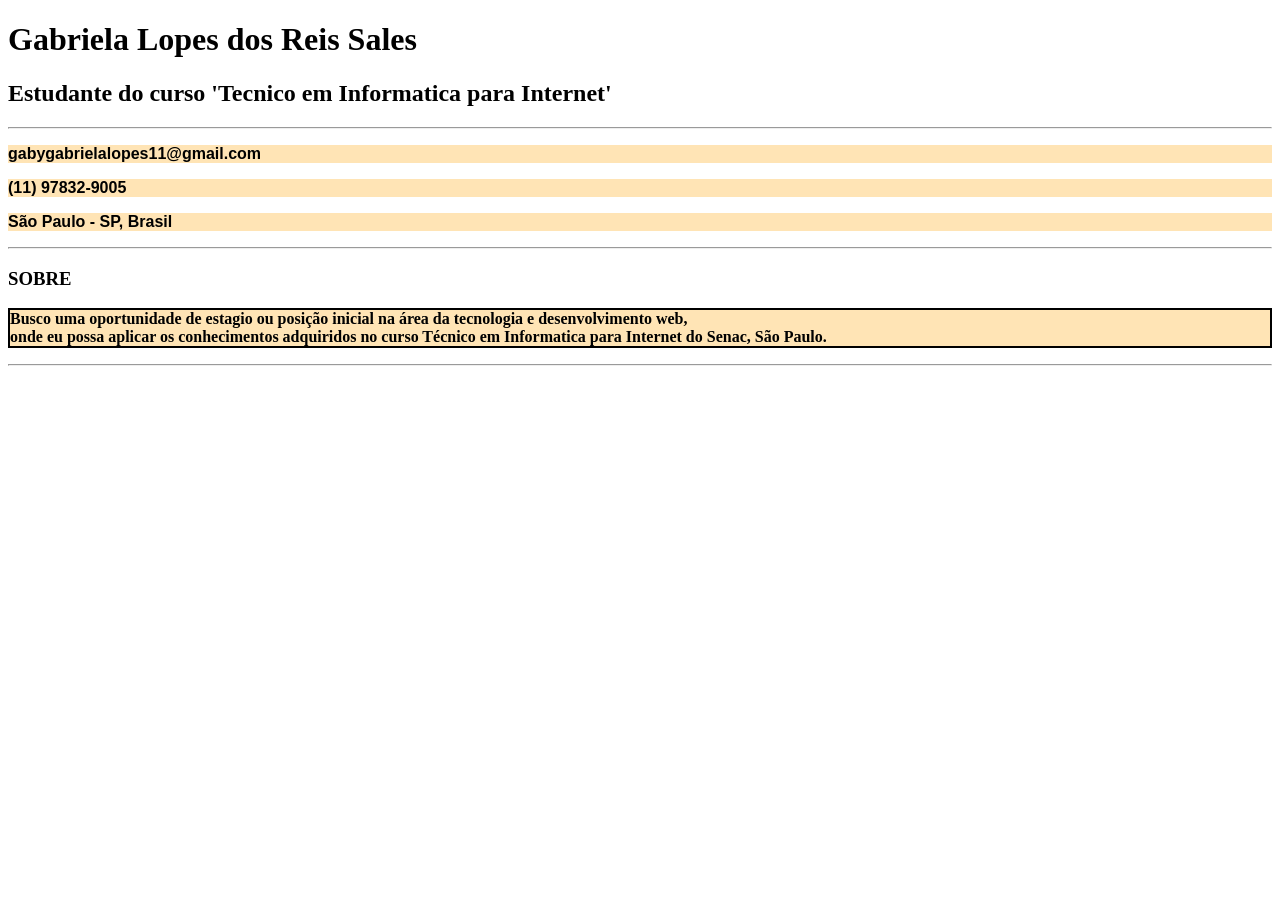
==== Curriculo/index.html @ 9ca07fb0 "começei a estilizar o site" ====
<!DOCTYPE html>
<html lang="pt-BR">
<head>
    <meta charset="UTF-8"> <!-- essa tag é sobre conjunto de caracteres -->
    <title> Gabriela Lopes </title>
    <link rel="stylesheet" href="style.css"> <!-- Essa tag relaciona meus estilos -->
    <script src="app.js"></script> <!-- Essa tag ativa o Javascript -->
</head>

<body>

    <div>
      <h1> Gabriela Lopes dos Reis Sales</h1> <!--Titulo-->
      <h2> Estudante do curso 'Tecnico em Informatica para Internet'</h2> <!--Titulo 2°-->
    </div>
<hr> <!--Linha Divisoria-->
     <div>
        <p class="mim"> gabygabrielalopes11@gmail.com</p> <!--Paragrafo-->
        <p class="mim">(11) 97832-9005</p>
        <p class="mim">São Paulo - SP, Brasil</p>
     </div>
<hr> <!--Linha Divisoria-->
     <div>
      <h3>SOBRE</h3>
      <p class="bio">
        Busco uma oportunidade de estagio ou posição inicial na área da tecnologia e desenvolvimento web,<br> onde eu possa aplicar os conhecimentos adquiridos no curso Técnico em Informatica para Internet do Senac, São Paulo.</p>
<hr> <!--Linha Divisoria-->
     </div>
         
</body>
</html>
---- Curriculo/style.css ----
body {
      /* cor de fundo */
       background-color: white;
}

.contato {
     /*cor da linha */
     border: 2px solid black;
     background-color: moccasin;

 
}

.info {
    border:1px solid green;
    display: flex;
    flex-direction: row;
    justify-content: space-around;

}


.mim {
    boder: 1px solid black;
    /* fonte */
    font-family: Arial, Helvetica, sans-serif;
    font-weight: bold;
    /* cor da letra */
    color: black;
    background-color: moccasin;
    
} 


.bio{
    border: 2px solid black;
    font-family:  'Times New Roman', Times, serif;
    font-weight: bold;
    color: black;
    background-color: moccasin;
}
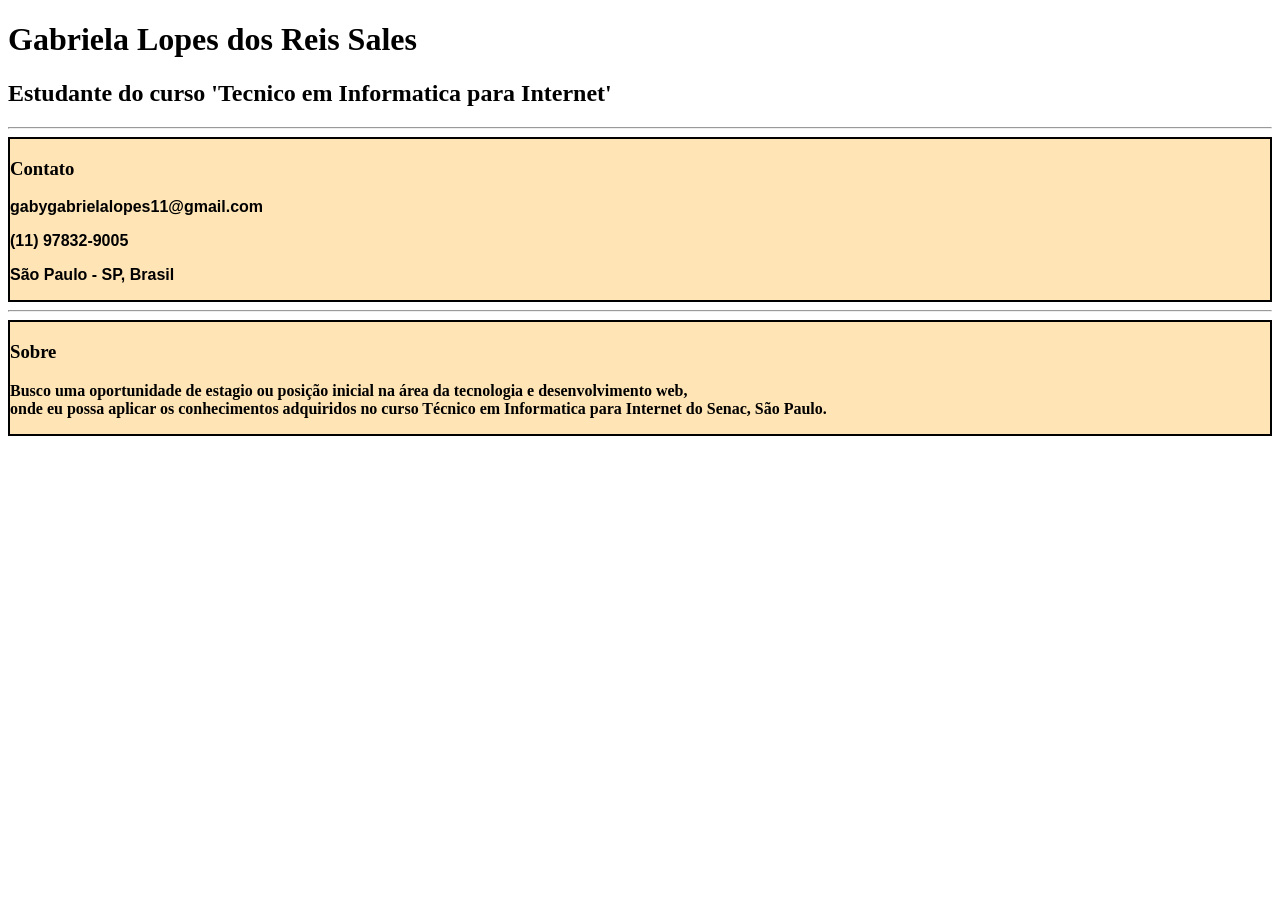
==== commit 5bfa088e: "comecei a estilizar o site" ====
--- a/Curriculo/index.html
+++ b/Curriculo/index.html
@@ -13,19 +13,26 @@
       <h1> Gabriela Lopes dos Reis Sales</h1> <!--Titulo-->
       <h2> Estudante do curso 'Tecnico em Informatica para Internet'</h2> <!--Titulo 2°-->
     </div>
-<hr> <!--Linha Divisoria-->
-     <div>
+ <hr> <!--Linha Divisoria-->
+     <div class="contato">
+      <h3>Contato</h3>
+
+      <div>
+
         <p class="mim"> gabygabrielalopes11@gmail.com</p> <!--Paragrafo-->
         <p class="mim">(11) 97832-9005</p>
         <p class="mim">São Paulo - SP, Brasil</p>
-     </div>
-<hr> <!--Linha Divisoria-->
-     <div>
-      <h3>SOBRE</h3>
-      <p class="bio">
-        Busco uma oportunidade de estagio ou posição inicial na área da tecnologia e desenvolvimento web,<br> onde eu possa aplicar os conhecimentos adquiridos no curso Técnico em Informatica para Internet do Senac, São Paulo.</p>
-<hr> <!--Linha Divisoria-->
-     </div>
+      
+     </div> 
+
+
+</div>
+ <hr> <!--Linha Divisoria-->
+     <div class="bio"> 
+      <h3>Sobre</h3>
+      <p>
+        Busco uma oportunidade de estagio ou posição inicial na área da tecnologia e desenvolvimento web,<br> onde eu possa aplicar os conhecimentos adquiridos no curso Técnico em Informatica para Internet do Senac, São Paulo.<br></p>
+</div>
          
 </body>
 </html> 
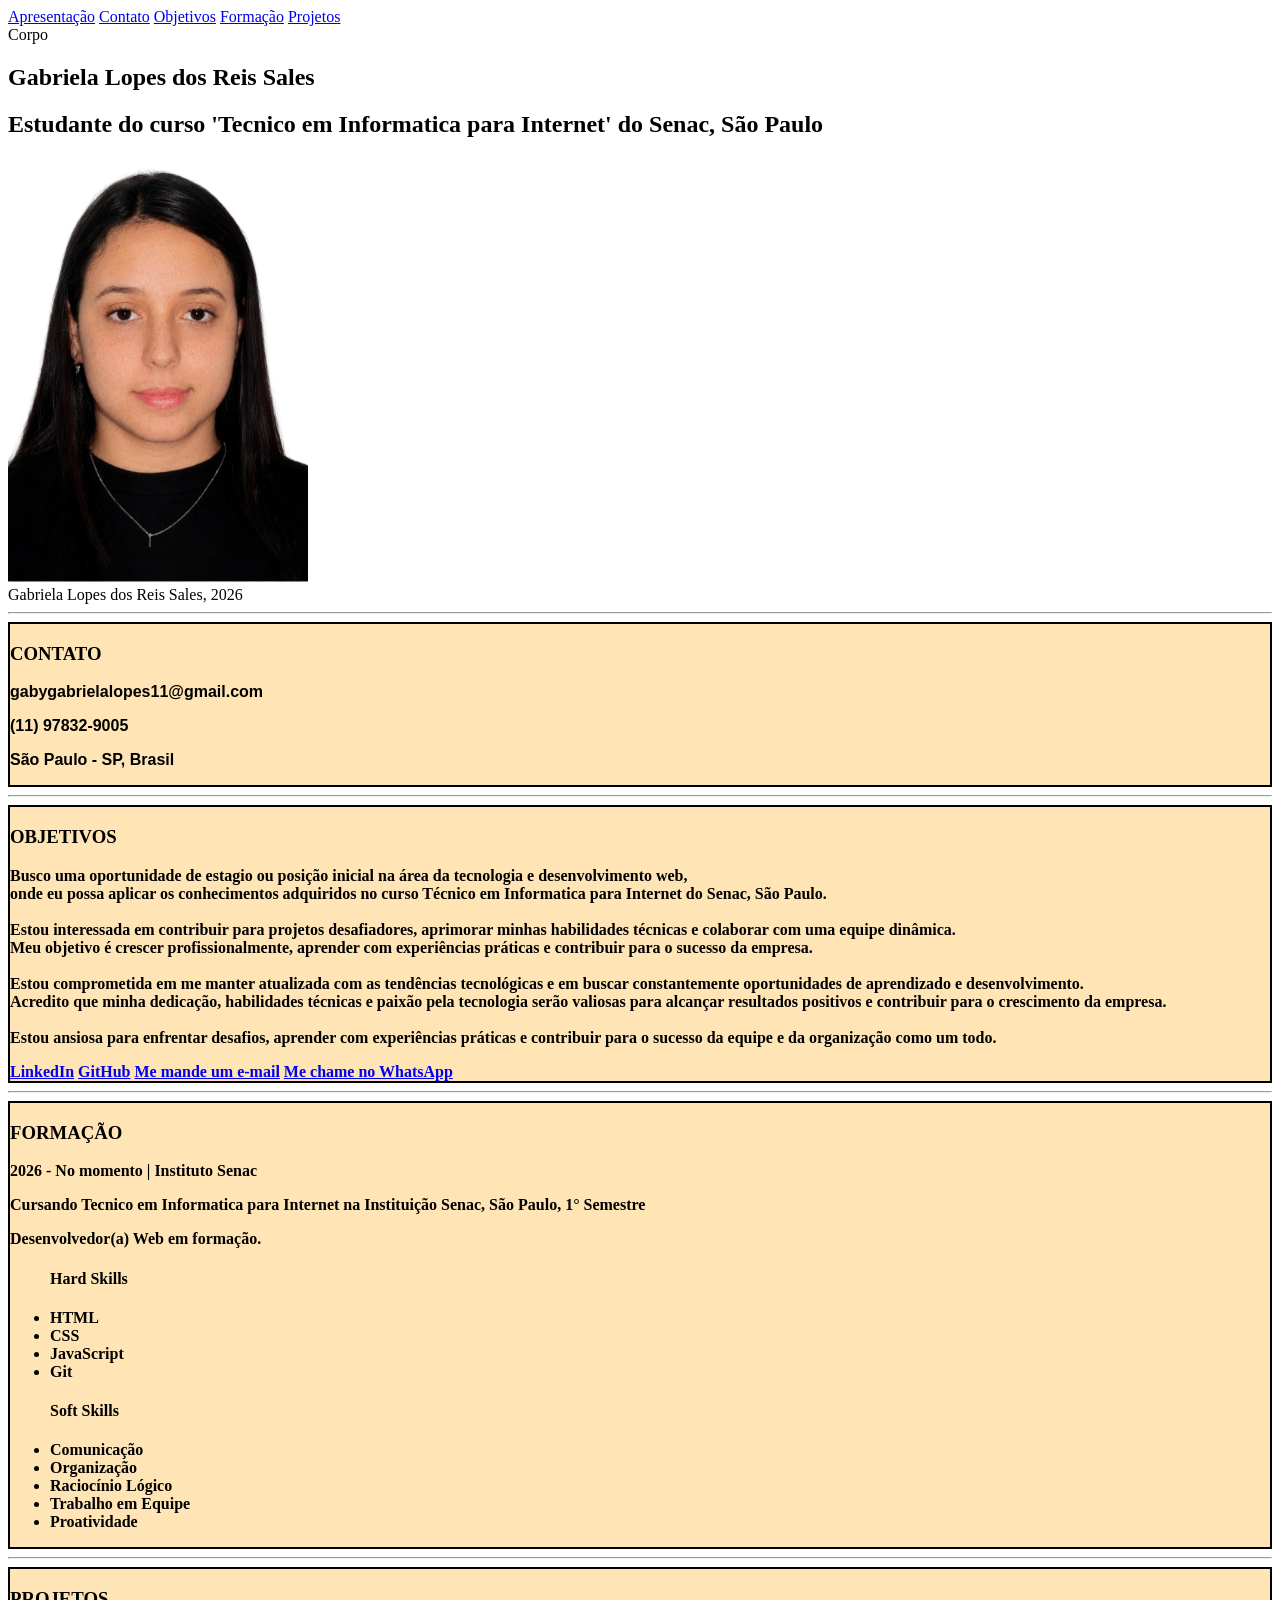
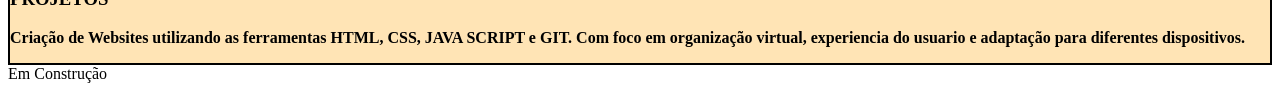
==== commit bf36ed2b: "Atulizei o perfil" ====
--- a/Curriculo/index.html
+++ b/Curriculo/index.html
@@ -1,38 +1,111 @@
-<!DOCTYPE html>
-<html lang="pt-BR">
-<head>
+<!DOCTYPE html> 
+ <html lang="pt-BR"> <!--Essa tag é sobre o idioma do site-->
+
+   <head> <!--Essa tag é sobre o cabeçalho do site-->
     <meta charset="UTF-8"> <!-- essa tag é sobre conjunto de caracteres -->
-    <title> Gabriela Lopes </title>
-    <link rel="stylesheet" href="style.css"> <!-- Essa tag relaciona meus estilos -->
-    <script src="app.js"></script> <!-- Essa tag ativa o Javascript -->
-</head>
+     <title> Gabriela Lopes </title> <!-- Essa tag é sobre o titulo do site -->
+      <link rel="stylesheet" href="style.css"> <!-- Essa tag relaciona meus estilos -->
+       <link rel="icon" href="assets/perfil.png.png" type="image/x-icon"> <!-- Essa tag é sobre o icone do site -->
+        <script src="app.js"></script> <!-- Essa tag ativa o Javascript -->
+   </head>
 
-<body>
+       <body> <!--Essa tag é sobre o corpo do site-->
+         <header> <!--Cabeçalho-->
+          <a href="#apres">Apresentação</a> <!--Link para a seção de apresentação-->
+           <a href="#contato">Contato</a> <!--Link para a seção de contato-->
+            <a href="#objetivos">Objetivos</a> <!--Link para a seção de objetivos-->
+             <a href="#formacao">Formação</a> <!--Link para a seção de formação-->
+              <a href="#projetos">Projetos</a> <!--Link para a seção de projetos-->
+         </header> <!--Fim do cabeçalho-->
+   
+          <section>Corpo</section> <!--Corpo do site-->
 
-    <div>
-      <h1> Gabriela Lopes dos Reis Sales</h1> <!--Titulo-->
-      <h2> Estudante do curso 'Tecnico em Informatica para Internet'</h2> <!--Titulo 2°-->
-    </div>
- <hr> <!--Linha Divisoria-->
-     <div class="contato">
-      <h3>Contato</h3>
 
-      <div>
+        <main> <!--Essa tag é sobre o conteúdo principal do site-->
+          <div> <!--Essa tag é sobre a divisão do site-->
+           <section id="apres"> <!--Seção de apresentação-->
+            <h1> Gabriela Lopes dos Reis Sales</h1> <!--Titulo-->
+              <h2> Estudante do curso 'Tecnico em Informatica para Internet' do Senac, São Paulo</h2> <!--Titulo 2°-->
+    
+               <img src="assets/perfil.png.png" alt="Foto de Gabriela Lopes dos Reis Sales" width="300px"> <!--Imagem-->
+    
+            </section>
+          </div>
+         
+                  <footer>Gabriela Lopes dos Reis Sales, 2026</footer> <!--Rodapé-->
+
+    <hr> <!--Linha Divisoria-->
+     <section id="contato"> <!--Seção de contato-->
+      <div class="bio"> 
+       <h3>CONTATO</h3> <!--Titulo 3°-->
+        
+     <section class="mim"> <!--Seção-->
 
         <p class="mim"> gabygabrielalopes11@gmail.com</p> <!--Paragrafo-->
-        <p class="mim">(11) 97832-9005</p>
-        <p class="mim">São Paulo - SP, Brasil</p>
+         <p class="mim">(11) 97832-9005</p>
+          <p class="mim">São Paulo - SP, Brasil</p>
       
-     </div> 
+      </section> <!--Fim da seção--> 
+       </div> <!--Fim da div-->
+    </section>
+     
+    <hr> 
+     <section id="objetivos"> <!--Seção de objetivos-->
+      <div class="bio"> 
+       <h3>OBJETIVOS</h3>
+        <p>
+        Busco uma oportunidade de estagio ou posição inicial na área da tecnologia e desenvolvimento web,<br> onde eu possa aplicar os conhecimentos adquiridos no curso Técnico em Informatica para Internet do Senac, São Paulo.<br>  
+        <br>Estou interessada em contribuir para projetos desafiadores, aprimorar minhas habilidades técnicas e colaborar com uma equipe dinâmica.<br> 
+          Meu objetivo é crescer profissionalmente, aprender com experiências práticas e contribuir para o sucesso da empresa.<br> 
+         <br>
+          Estou comprometida em me manter atualizada com as tendências tecnológicas e em buscar constantemente oportunidades de aprendizado e desenvolvimento.<br> 
+          Acredito que minha dedicação, habilidades técnicas e paixão pela tecnologia serão valiosas para alcançar resultados positivos e contribuir para o crescimento da empresa.<br> 
+             <br>
+              Estou ansiosa para enfrentar desafios, aprender com experiências práticas e contribuir para o sucesso da equipe e da organização como um todo.
+        </p>
 
+      <a href="https://www.linkedin.com/in/gabriela-lopes-dos-reis-sales-3a4b5c6d/" target="_blank">LinkedIn</a> <!--Link para o LinkedIn-->
+       <a href="https://github.com/GabrielaA113" target="_blank">GitHub</a> <!--Link para o GitHub-->
+        <a href="gabriela.lrsales@gmail.com" target="_blank">Me mande um e-mail</a> <!--Link para o e-mail-->
+         <a href="https://wa.me/5511978329005" target="_blank">Me chame no WhatsApp</a> <!--Link para o WhatsApp-->
+      </div>
 
-</div>
- <hr> <!--Linha Divisoria-->
-     <div class="bio"> 
-      <h3>Sobre</h3>
-      <p>
-        Busco uma oportunidade de estagio ou posição inicial na área da tecnologia e desenvolvimento web,<br> onde eu possa aplicar os conhecimentos adquiridos no curso Técnico em Informatica para Internet do Senac, São Paulo.<br></p>
-</div>
+    </section>
+
+    <hr> 
+     <section id="formacao"> <!--Seção de formação-->
+      <div class="bio">
+       <h3>FORMAÇÃO</h3>
+        <p>2026 - No momento | Instituto Senac</p>
+         <p>Cursando Tecnico em Informatica para Internet na Instituição Senac, São Paulo, 1° Semestre</p>
+          <p>Desenvolvedor(a) Web em formação.</p>  
+           <ul> <!--Lista de habilidades-->
+            <h4>Hard Skills</h4>  
+             <li>HTML <!--Linguagem de marcação--></li>  
+              <li>CSS <!--Linguagem de estilo--></li> 
+               <li>JavaScript <!--Linguagem de programação--></li>
+                <li>Git <!--Sistema de controle de versão--></li>
+                 <h4>Soft Skills</h4>
+                  <li>Comunicação <!--Habilidade social--></li>
+                   <li>Organização <!--Habilidade comportamental--></li>
+                    <li>Raciocínio Lógico <!--Habilidade cognitiva--></li>
+                     <li>Trabalho em Equipe <!--Habilidade social--></li>
+                      <li>Proatividade <!--Habilidade comportamental--></li>
+            <ul> <!--Fim da lista de habilidades-->
+      </div>
+
+     </section>
+
+    <hr>  
+     <section id="projetos"> <!--Seção de projetos-->
+      <div class="bio">
+       <h3>PROJETOS</h3>
+        <p> Criação de Websites utilizando as ferramentas HTML, CSS, JAVA SCRIPT e GIT. Com foco em organização virtual, experiencia do usuario e adaptação para diferentes dispositivos.</p>
+      </div>
+
+    </main>  
+      <header>Em Construção</header>  
          
-</body>
-</html> +      </body> 
+
+  </html> <!--Fim do site-->
--- a/Curriculo/style.css
+++ b/Curriculo/style.css
@@ -1,11 +1,9 @@
 body {
-      /* cor de fundo */
-       background-color: white;
+       background-color: white; /* cor de fundo */
 }
 
 .contato {
-     /*cor da linha */
-     border: 2px solid black;
+     border: 2px solid black; /* cor da linha */
      background-color: moccasin;
 
  
@@ -13,20 +11,17 @@
 
 .info {
     border:1px solid green;
-    display: flex;
-    flex-direction: row;
-    justify-content: space-around;
+    display: flex; /* Define o contêiner como um flex container */
+    flex-direction: row; /* Define a direção dos itens flexíveis como linha */
+    justify-content: space-around; /* Distribui os itens com espaço ao redor */
 
 }
 
 
 .mim {
-    boder: 1px solid black;
-    /* fonte */
-    font-family: Arial, Helvetica, sans-serif;
-    font-weight: bold;
-    /* cor da letra */
-    color: black;
+    font-family: Arial, Helvetica, sans-serif; /* Define a família de fontes */
+    font-weight: bold; /* Define o peso da fonte como negrito */
+    color: black; /* cor da letra */
     background-color: moccasin;
     
 } 
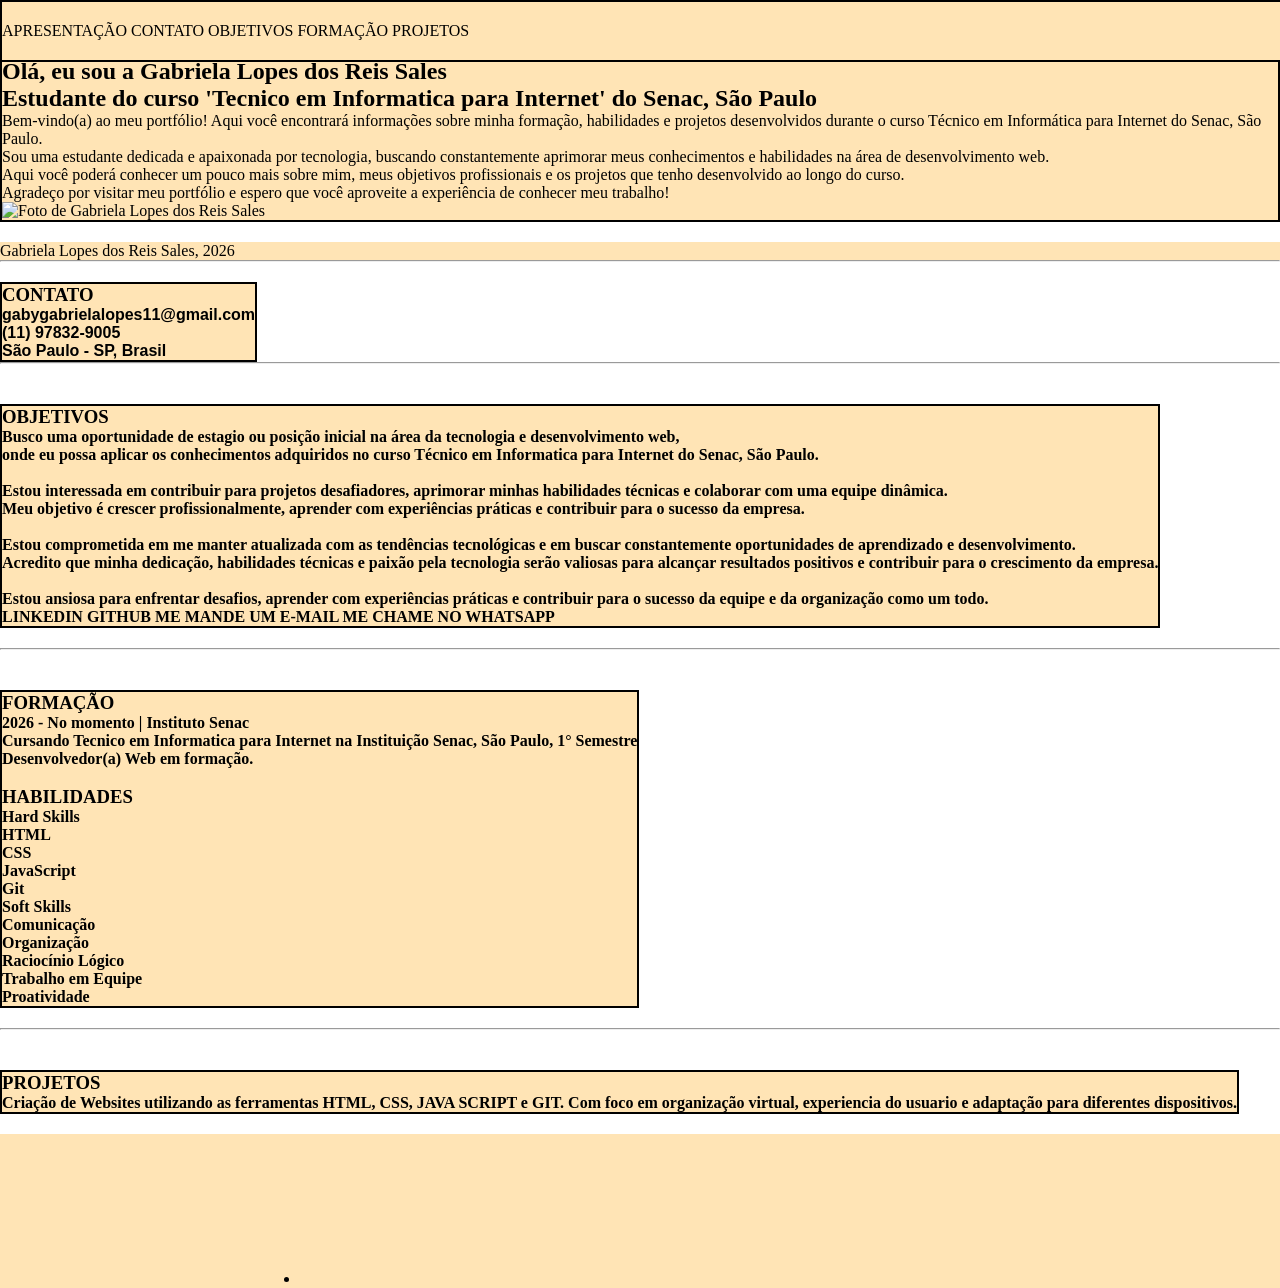
==== commit e9be6b40: "adicionei icons no meu portfolio" ====
--- a/Curriculo/index.html
+++ b/Curriculo/index.html
@@ -5,7 +5,7 @@
     <meta charset="UTF-8"> <!-- essa tag é sobre conjunto de caracteres -->
      <title> Gabriela Lopes </title> <!-- Essa tag é sobre o titulo do site -->
       <link rel="stylesheet" href="style.css"> <!-- Essa tag relaciona meus estilos -->
-       <link rel="icon" href="assets/perfil.png.png" type="image/x-icon"> <!-- Essa tag é sobre o icone do site -->
+       <link rel="icon" href="assets/perfil.png" type="image/x-icon"> <!-- Essa tag é sobre o icone do site -->
         <script src="app.js"></script> <!-- Essa tag ativa o Javascript -->
    </head>
 
@@ -24,12 +24,16 @@
         <main> <!--Essa tag é sobre o conteúdo principal do site-->
           <div> <!--Essa tag é sobre a divisão do site-->
            <section id="apres"> <!--Seção de apresentação-->
-            <h1> Gabriela Lopes dos Reis Sales</h1> <!--Titulo-->
-              <h2> Estudante do curso 'Tecnico em Informatica para Internet' do Senac, São Paulo</h2> <!--Titulo 2°-->
+            <br> <!--Quebra de linha-->
+             <h1>Olá, eu sou a Gabriela Lopes dos Reis Sales</h1> <!--Titulo-->
+              <h2>Estudante do curso 'Tecnico em Informatica para Internet' do Senac, São Paulo</h2> <!--Titulo 2°-->
+               <p>Bem-vindo(a) ao meu portfólio! Aqui você encontrará informações sobre minha formação, habilidades e projetos desenvolvidos durante o curso Técnico em Informática para Internet do Senac, São Paulo.</p> <!--Paragrafo-->
+                <p>Sou uma estudante dedicada e apaixonada por tecnologia, buscando constantemente aprimorar meus conhecimentos e habilidades na área de desenvolvimento web.</p> <!--Paragrafo-->
+                 <p>Aqui você poderá conhecer um pouco mais sobre mim, meus objetivos profissionais e os projetos que tenho desenvolvido ao longo do curso.</p> <!--Paragrafo-->
+                  <p>Agradeço por visitar meu portfólio e espero que você aproveite a experiência de conhecer meu trabalho!</p> <!--Paragrafo-->
+               <img src="assets/perfil.png" alt="Foto de Gabriela Lopes dos Reis Sales" width="300px"> <!--Imagem-->
     
-               <img src="assets/perfil.png.png" alt="Foto de Gabriela Lopes dos Reis Sales" width="300px"> <!--Imagem-->
-    
-            </section>
+            </section>  
           </div>
          
                   <footer>Gabriela Lopes dos Reis Sales, 2026</footer> <!--Rodapé-->
@@ -50,7 +54,7 @@
     </section>
      
     <hr> 
-     <section id="objetivos"> <!--Seção de objetivos-->
+     <section id="objetivos" class=""> <!--Seção de objetivos-->
       <div class="bio"> 
        <h3>OBJETIVOS</h3>
         <p>
@@ -63,7 +67,6 @@
              <br>
               Estou ansiosa para enfrentar desafios, aprender com experiências práticas e contribuir para o sucesso da equipe e da organização como um todo.
         </p>
-
       <a href="https://www.linkedin.com/in/gabriela-lopes-dos-reis-sales-3a4b5c6d/" target="_blank">LinkedIn</a> <!--Link para o LinkedIn-->
        <a href="https://github.com/GabrielaA113" target="_blank">GitHub</a> <!--Link para o GitHub-->
         <a href="gabriela.lrsales@gmail.com" target="_blank">Me mande um e-mail</a> <!--Link para o e-mail-->
@@ -79,18 +82,20 @@
         <p>2026 - No momento | Instituto Senac</p>
          <p>Cursando Tecnico em Informatica para Internet na Instituição Senac, São Paulo, 1° Semestre</p>
           <p>Desenvolvedor(a) Web em formação.</p>  
-           <ul> <!--Lista de habilidades-->
-            <h4>Hard Skills</h4>  
-             <li>HTML <!--Linguagem de marcação--></li>  
-              <li>CSS <!--Linguagem de estilo--></li> 
-               <li>JavaScript <!--Linguagem de programação--></li>
-                <li>Git <!--Sistema de controle de versão--></li>
-                 <h4>Soft Skills</h4>
-                  <li>Comunicação <!--Habilidade social--></li>
-                   <li>Organização <!--Habilidade comportamental--></li>
-                    <li>Raciocínio Lógico <!--Habilidade cognitiva--></li>
-                     <li>Trabalho em Equipe <!--Habilidade social--></li>
-                      <li>Proatividade <!--Habilidade comportamental--></li>
+           <br>  
+            <ul> <!--Lista de habilidades-->
+             <h3>HABILIDADES</h3>
+              <h4>Hard Skills</h4>  
+               <li>HTML <!--Linguagem de marcação--></li>  
+                <li>CSS <!--Linguagem de estilo--></li> 
+                 <li>JavaScript <!--Linguagem de programação--></li>
+                  <li>Git <!--Sistema de controle de versão--></li>
+                   <h4>Soft Skills</h4>
+                    <li>Comunicação <!--Habilidade social--></li>
+                     <li>Organização <!--Habilidade comportamental--></li>
+                      <li>Raciocínio Lógico <!--Habilidade cognitiva--></li>
+                       <li>Trabalho em Equipe <!--Habilidade social--></li>
+                        <li>Proatividade <!--Habilidade comportamental--></li>
             <ul> <!--Fim da lista de habilidades-->
       </div>
 
@@ -102,10 +107,28 @@
        <h3>PROJETOS</h3>
         <p> Criação de Websites utilizando as ferramentas HTML, CSS, JAVA SCRIPT e GIT. Com foco em organização virtual, experiencia do usuario e adaptação para diferentes dispositivos.</p>
       </div>
+     </section>
 
-    </main>  
-      <header>Em Construção</header>  
-         
-      </body> 
+    </main> 
+       
+     <div>
+        <footer> 
+           <div align="center">
+             <ul>
+               <li>
+                 <a href="https://www.linkedin.com/in/gabriela-lopes-dos-reis-sales-3a4b5c6d/" target="_blank"> 
+                   <svg class="icone"><use href="assets/linkedInIco.svg"></use></svg>
+                 </a>
+               </li>
+              <li>
+                <a href="https://github.com/GabrielaA113" target="_blank">
+                  <svg class="icone"><use href="assets/GithubIco.svg"></use></svg>
+                </a>
+              </li>
+            </ul>
+         </div>
+       </footer>
+   </div>
+</body> 
 
   </html> <!--Fim do site-->
--- a/Curriculo/style.css
+++ b/Curriculo/style.css
@@ -1,19 +1,24 @@
 body {
        background-color: white; /* cor de fundo */
+     
+
+
 }
 
 .contato {
      border: 2px solid black; /* cor da linha */
      background-color: moccasin;
-
- 
+     
+     
+     
+     
 }
 
 .info {
     border:1px solid green;
-    display: flex; /* Define o contêiner como um flex container */
-    flex-direction: row; /* Define a direção dos itens flexíveis como linha */
-    justify-content: space-around; /* Distribui os itens com espaço ao redor */
+    
+    
+    
 
 }
 
@@ -34,3 +39,108 @@
     color: black;
     background-color: moccasin;
 }
+
+
+
+
+
+
+
+
+
+* {
+    margin: 0px; /* Remove a margem padrão de todos os elementos */
+    padding: 0px; /* Remove o preenchimento padrão de todos os elementos */
+}
+
+/*CSS vem aqui em baixo*/
+
+header {
+    background-color: moccasin; /* Define a cor de fundo do cabeçalho */
+    padding: 20px 0px; /* Adiciona um preenchimento de 10 pixels ao redor do conteúdo do cabeçalho */
+    position: fixed; /* Define a posição do cabeçalho como fixa */
+    border: 2px solid black; /* Adiciona uma borda preta de 2 pixels ao redor do cabeçalho */
+    width: 100%; /* Define a largura do cabeçalho como 100% da largura da janela */
+    
+}
+
+body {
+    font-family: 'Verdana', 'Geneva', 'Tahoma', 'sans-serif'; /* Define a família de fontes do corpo */
+    
+}
+
+body a {
+    text-transform: uppercase; /* Transforma o texto dos links em maiúsculas */
+    text-decoration: none; /* Remove a decoração padrão dos links */
+    color: black; /* Define a cor dos links como preto */
+
+}
+
+body a:hover {
+    text-decoration: none; /* Adiciona sublinhado aos links quando o mouse passa sobre eles */
+    font-weight: bold; /* Define o peso da fonte como negrito quando o mouse passa sobre os links */
+    transition-duration: 250ms; /* Define a duração da transição */
+    
+}
+
+#apres {
+      margin-bottom: 20px; /* Adiciona uma margem inferior de 20 pixels */  
+      background-color: moccasin; /* Define a cor de fundo da seção de apresentação */
+      padding-top: 20px; /* Adiciona um preenchimento superior de 20 pixels */ 
+      border: 2px solid black; /* Adiciona uma borda preta de 2 pixels ao redor da seção de apresentação */
+      justify-content: space-around; /* Distribui os itens com espaço ao redor */
+      
+}
+
+#contato {
+    margin-top: 20px 0px; /* Adiciona uma margem inferior de 20 pixels */
+    padding-top: 20px; /* Adiciona um preenchimento superior de 20 pixels */
+    display: flex; /* Define o contêiner como um flex container */
+    flex-direction: row; /* Define a direção dos itens flexíveis como linha */
+}
+
+#objetivos {
+    margin: 20px 0px; /* Adiciona uma margem inferior de 20 pixels */
+    padding-top: 20px; /* Adiciona um preenchimento superior de 20 pixels */
+    display: flex; /* Define o contêiner como um flex container */
+    flex-direction: row; /* Define a direção dos itens flexíveis como linha */ 
+}
+
+#formacao {
+    margin: 20px 0px; /* Adiciona uma margem inferior de 20 pixels */
+    padding-top: 20px; /* Adiciona um preenchimento superior de 20 pixels */
+    display: flex; /* Define o contêiner como um flex container */
+    flex-direction: row; /* Define a direção dos itens flexíveis como linha */
+}
+
+#habilidades {
+    margin: 20px 0px; /* Adiciona uma margem inferior de 20 pixels */
+    padding-top: 20px; /* Adiciona um preenchimento superior de 20 pixels */
+    display: flex; /* Define o contêiner como um flex container */
+    flex-direction: row; /* Define a direção dos itens flexíveis como linha */
+}
+
+#projetos {
+    margin: 20px 0px; /* Adiciona uma margem inferior de 20 pixels */
+    padding-top: 20px; /* Adiciona um preenchimento superior de 20 pixels */
+    display: flex; /* Define o contêiner como um flex container */
+    flex-direction: row; /* Define a direção dos itens flexíveis como linha */
+}
+
+
+footer {
+    background-color: moccasin; /* Define a cor de fundo do rodapé */ 
+}
+
+footer ul {
+      display: flex; /* Define o contêiner como um flex container */
+      flex-direction: row; /* Define a direção dos itens flexíveis como linha */
+
+}
+
+.icon {
+    fill: white; /* Define a cor de preenchimento do ícone como branco */
+    stroke: black; /* Define a cor da borda do ícone como preto */
+    stroke-width: 5px; /* Define a largura da borda do ícone como 1 pixel */
+    width: 50px; /* Define a largura do ícone como 50 pixels */
+}
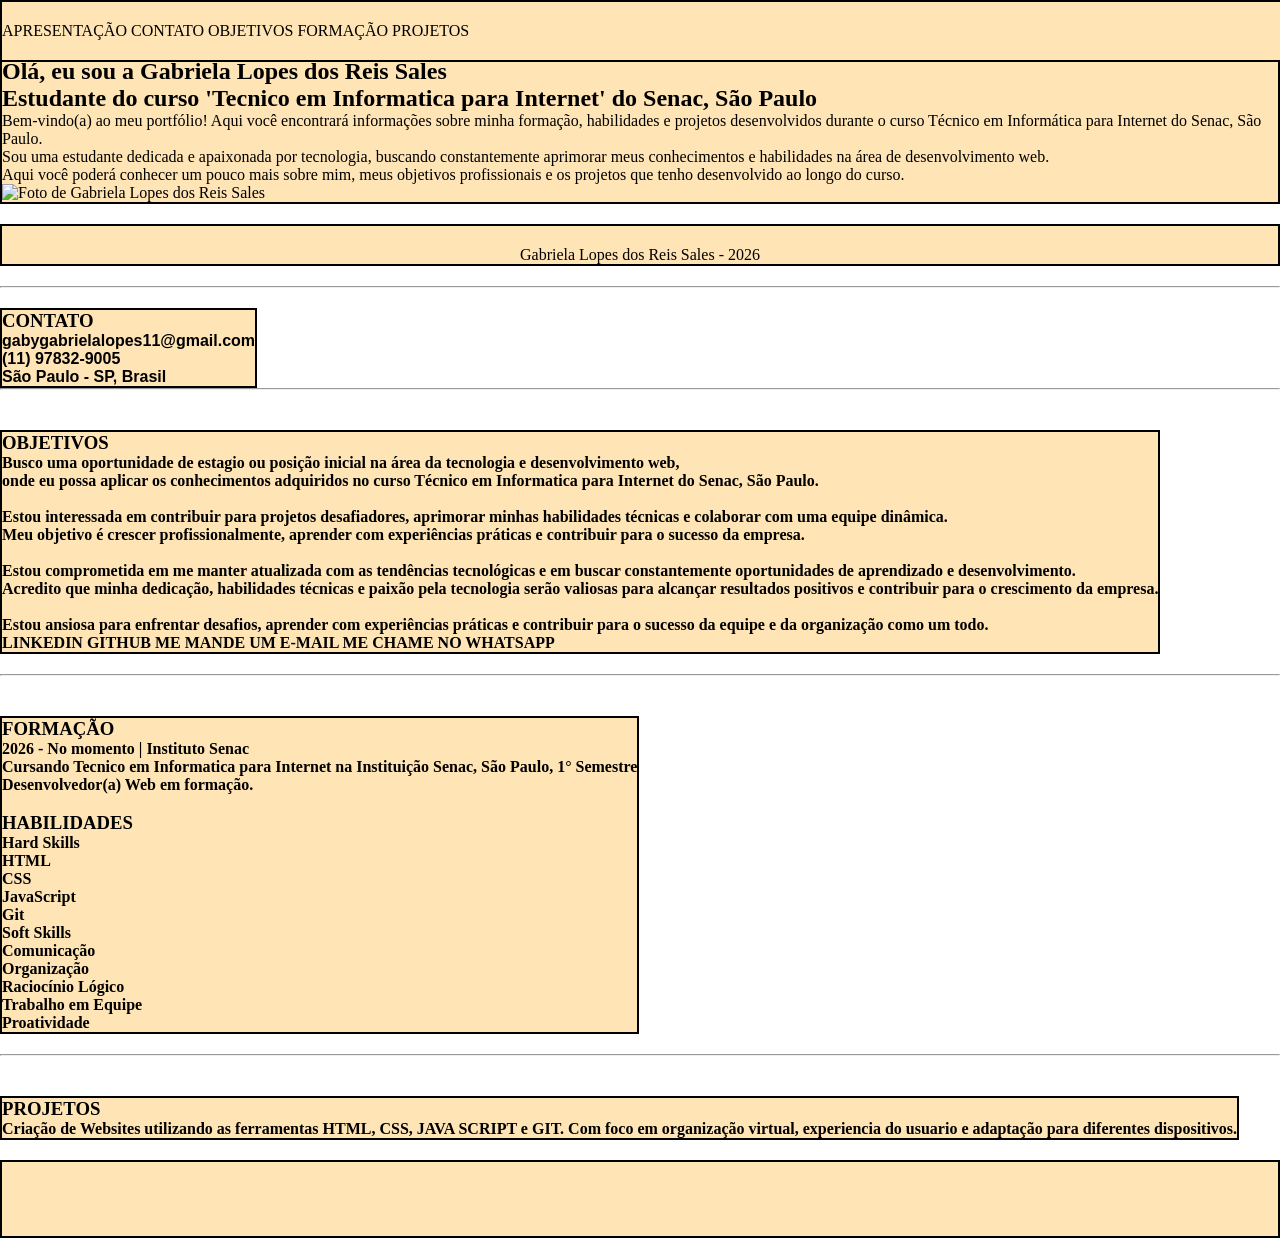
==== commit 0ae3521f: "Atualizando o perfil" ====
--- a/Curriculo/index.html
+++ b/Curriculo/index.html
@@ -1,14 +1,12 @@
 <!DOCTYPE html> 
- <html lang="pt-BR"> <!--Essa tag é sobre o idioma do site-->
-
-   <head> <!--Essa tag é sobre o cabeçalho do site-->
-    <meta charset="UTF-8"> <!-- essa tag é sobre conjunto de caracteres -->
+<html lang="pt-BR"> <!--Essa tag é sobre o idioma do site-->
+  <head> <!--Essa tag é sobre o cabeçalho do site-->
+   <meta charset="UTF-8"> <!-- essa tag é sobre conjunto de caracteres -->
      <title> Gabriela Lopes </title> <!-- Essa tag é sobre o titulo do site -->
       <link rel="stylesheet" href="style.css"> <!-- Essa tag relaciona meus estilos -->
        <link rel="icon" href="assets/perfil.png" type="image/x-icon"> <!-- Essa tag é sobre o icone do site -->
         <script src="app.js"></script> <!-- Essa tag ativa o Javascript -->
    </head>
-
        <body> <!--Essa tag é sobre o corpo do site-->
          <header> <!--Cabeçalho-->
           <a href="#apres">Apresentação</a> <!--Link para a seção de apresentação-->
@@ -20,7 +18,6 @@
    
           <section>Corpo</section> <!--Corpo do site-->
 
-
         <main> <!--Essa tag é sobre o conteúdo principal do site-->
           <div> <!--Essa tag é sobre a divisão do site-->
            <section id="apres"> <!--Seção de apresentação-->
@@ -30,13 +27,11 @@
                <p>Bem-vindo(a) ao meu portfólio! Aqui você encontrará informações sobre minha formação, habilidades e projetos desenvolvidos durante o curso Técnico em Informática para Internet do Senac, São Paulo.</p> <!--Paragrafo-->
                 <p>Sou uma estudante dedicada e apaixonada por tecnologia, buscando constantemente aprimorar meus conhecimentos e habilidades na área de desenvolvimento web.</p> <!--Paragrafo-->
                  <p>Aqui você poderá conhecer um pouco mais sobre mim, meus objetivos profissionais e os projetos que tenho desenvolvido ao longo do curso.</p> <!--Paragrafo-->
-                  <p>Agradeço por visitar meu portfólio e espero que você aproveite a experiência de conhecer meu trabalho!</p> <!--Paragrafo-->
                <img src="assets/perfil.png" alt="Foto de Gabriela Lopes dos Reis Sales" width="300px"> <!--Imagem-->
-    
             </section>  
           </div>
          
-                  <footer>Gabriela Lopes dos Reis Sales, 2026</footer> <!--Rodapé-->
+                  <footer>Gabriela Lopes dos Reis Sales - 2026</footer> <!--Rodapé-->
 
     <hr> <!--Linha Divisoria-->
      <section id="contato"> <!--Seção de contato-->
@@ -67,9 +62,9 @@
              <br>
               Estou ansiosa para enfrentar desafios, aprender com experiências práticas e contribuir para o sucesso da equipe e da organização como um todo.
         </p>
-      <a href="https://www.linkedin.com/in/gabriela-lopes-dos-reis-sales-3a4b5c6d/" target="_blank">LinkedIn</a> <!--Link para o LinkedIn-->
+      <a href="https://www.linkedin.com/in/gabrielalopes2007/?lipi=urn%3Ali%3Apage%3Ad_flagship3_profile_view_base_contact_details%3BlkqJizRLRfOJmCOqoJXF2w%3D%3D" target="_blank">LinkedIn</a> <!--Link para o LinkedIn-->
        <a href="https://github.com/GabrielaA113" target="_blank">GitHub</a> <!--Link para o GitHub-->
-        <a href="gabriela.lrsales@gmail.com" target="_blank">Me mande um e-mail</a> <!--Link para o e-mail-->
+        <a href="https://criarmeulink.com.br/u/1788350733" target="_blank">Me mande um e-mail</a> <!--Link para o e-mail-->
          <a href="https://wa.me/5511978329005" target="_blank">Me chame no WhatsApp</a> <!--Link para o WhatsApp-->
       </div>
 
@@ -108,9 +103,7 @@
         <p> Criação de Websites utilizando as ferramentas HTML, CSS, JAVA SCRIPT e GIT. Com foco em organização virtual, experiencia do usuario e adaptação para diferentes dispositivos.</p>
       </div>
      </section>
-
-    </main> 
-       
+   </main>   
      <div>
         <footer> 
            <div align="center">
@@ -125,10 +118,14 @@
                   <svg class="icone"><use href="assets/GithubIco.svg"></use></svg>
                 </a>
               </li>
+              <li>
+                <a href="https://wa.me/5511978329005" target="_blank">
+                  <svg class="icone"><use href="assets/WhatsappIco.svg"></use></svg>
+                </a>
+              </li>
             </ul>
          </div>
        </footer>
    </div>
-</body> 
-
-  </html> <!--Fim do site-->+ </body> 
+</html> <!--Fim do site-->
--- a/Curriculo/style.css
+++ b/Curriculo/style.css
@@ -118,6 +118,7 @@
     padding-top: 20px; /* Adiciona um preenchimento superior de 20 pixels */
     display: flex; /* Define o contêiner como um flex container */
     flex-direction: row; /* Define a direção dos itens flexíveis como linha */
+    
 }
 
 #projetos {
@@ -129,18 +130,30 @@
 
 
 footer {
-    background-color: moccasin; /* Define a cor de fundo do rodapé */ 
+    background-color: moccasin; /* Define a cor de fundo do rodapé */
+    border: 2px solid black; /* Adiciona uma borda preta de 2 pixels ao redor da seção de apresentação */
+    justify-content: space-around; /* Distribui os itens com espaço ao redor */
+    margin: 20px 0px; /* Adiciona uma margem inferior de 20 pixels */ 
+    padding-top: 20px; /* Adiciona um preenchimento superior de 20 pixels */
+    display: flex; /* Define o contêiner como um flex container */
+    flex-direction: row; /* Define a direção dos itens flexíveis como linha */
+    
 }
+
+
 
 footer ul {
       display: flex; /* Define o contêiner como um flex container */
+      justify-content: space-around; /* Distribui os itens com espaço ao redor */
       flex-direction: row; /* Define a direção dos itens flexíveis como linha */
+      list-style-type: none; /* Remove os marcadores da lista */
 
 }
 
-.icon {
-    fill: white; /* Define a cor de preenchimento do ícone como branco */
+.icone {
+    fill: black; /* Define a cor de preenchimento do ícone como branco */
     stroke: black; /* Define a cor da borda do ícone como preto */
     stroke-width: 5px; /* Define a largura da borda do ícone como 1 pixel */
     width: 50px; /* Define a largura do ícone como 50 pixels */
+    height: 50px; /* Define a altura do ícone como 50 pixels */
 }
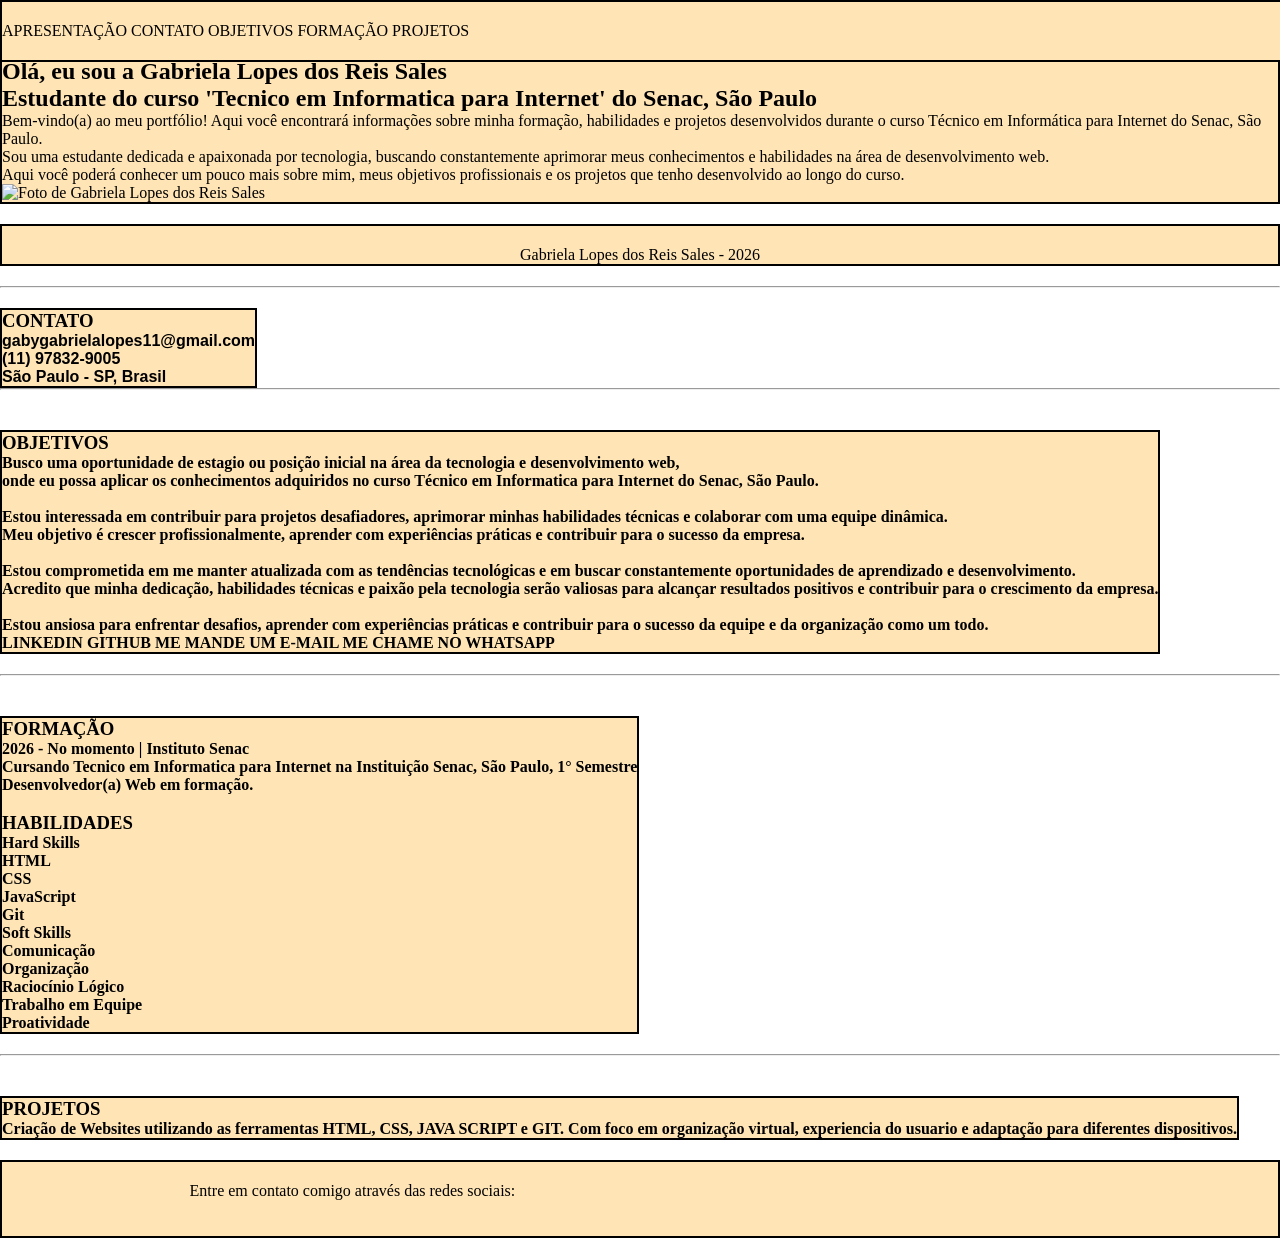
==== commit 1eb396c4: "Atualizando pela 4° vez" ====
--- a/Curriculo/index.html
+++ b/Curriculo/index.html
@@ -51,7 +51,7 @@
     <hr> 
      <section id="objetivos" class=""> <!--Seção de objetivos-->
       <div class="bio"> 
-       <h3>OBJETIVOS</h3>
+       <h3>OBJETIVOS</h3> <!--Titulo 3°-->
         <p>
         Busco uma oportunidade de estagio ou posição inicial na área da tecnologia e desenvolvimento web,<br> onde eu possa aplicar os conhecimentos adquiridos no curso Técnico em Informatica para Internet do Senac, São Paulo.<br>  
         <br>Estou interessada em contribuir para projetos desafiadores, aprimorar minhas habilidades técnicas e colaborar com uma equipe dinâmica.<br> 
@@ -73,7 +73,7 @@
     <hr> 
      <section id="formacao"> <!--Seção de formação-->
       <div class="bio">
-       <h3>FORMAÇÃO</h3>
+       <h3>FORMAÇÃO</h3> <!--Titulo 3°-->
         <p>2026 - No momento | Instituto Senac</p>
          <p>Cursando Tecnico em Informatica para Internet na Instituição Senac, São Paulo, 1° Semestre</p>
           <p>Desenvolvedor(a) Web em formação.</p>  
@@ -99,33 +99,39 @@
     <hr>  
      <section id="projetos"> <!--Seção de projetos-->
       <div class="bio">
-       <h3>PROJETOS</h3>
+       <h3>PROJETOS</h3> <!--Titulo 3°-->
         <p> Criação de Websites utilizando as ferramentas HTML, CSS, JAVA SCRIPT e GIT. Com foco em organização virtual, experiencia do usuario e adaptação para diferentes dispositivos.</p>
       </div>
-     </section>
-   </main>   
+     </section> <!--Fim da seção de projetos-->
+   </main> <!--Fim do conteúdo principal do site--> 
      <div>
-        <footer> 
-           <div align="center">
-             <ul>
-               <li>
+        <footer> <!--Rodapé-->
+         <p>Entre em contato comigo através das redes sociais:</p>
+           <div align="center"> <!--Alinhamento centralizado-->
+             <ul> <!--Lista de redes sociais-->
+               <li> <!--Inicio do link do LinkedIn--> 
                  <a href="https://www.linkedin.com/in/gabriela-lopes-dos-reis-sales-3a4b5c6d/" target="_blank"> 
-                   <svg class="icone"><use href="assets/linkedInIco.svg"></use></svg>
-                 </a>
+                   <svg class="icone"><use href="assets/linkedInIco.svg"></use></svg> <!--Icone do LinkedIn-->
+                 </a> <!--Fim do link do LinkedIn-->
                </li>
-              <li>
+              <li> <!--Inicio do link do GitHub-->
                 <a href="https://github.com/GabrielaA113" target="_blank">
-                  <svg class="icone"><use href="assets/GithubIco.svg"></use></svg>
+                  <svg class="icone"><use href="assets/GithubIco.svg"></use></svg> <!--Icone do GitHub-->
+                </a> <!--Fim do link do GitHub-->
+              </li>
+              <li> <!--Inicio do link do WhatsApp-->
+                <a href="https://wa.me/5511978329005" target="_blank">
+                  <svg class="icone"><use href="assets/WhatsappIco.svg"></use></svg> <!--Icone do WhatsApp-->
                 </a>
-              </li>
-              <li>
-                <a href="https://wa.me/5511978329005" target="_blank">
-                  <svg class="icone"><use href="assets/WhatsappIco.svg"></use></svg>
-                </a>
-              </li>
-            </ul>
+              </li> <!--Fim do link do WhatsApp-->
+               <li> <!--Inicio do link do E-mail-->
+                 <a href="https://criarmeulink.com.br/u/1788350733" target="_blank">
+                   <svg class="icone"><use href="assets/EmailIco.svg"></use></svg> <!--Icone do E-mail-->
+                 </a> <!--Fim do link do E-mail-->
+               </li> 
+            </ul> <!--Fim da lista de redes sociais-->
          </div>
-       </footer>
-   </div>
- </body> 
+       </footer> <!--Fim do rodapé-->
+   </div> <!--Fim da div-->
+ </body> <!--Fim do corpo do site-->
 </html> <!--Fim do site-->
--- a/Curriculo/style.css
+++ b/Curriculo/style.css
@@ -133,7 +133,7 @@
     background-color: moccasin; /* Define a cor de fundo do rodapé */
     border: 2px solid black; /* Adiciona uma borda preta de 2 pixels ao redor da seção de apresentação */
     justify-content: space-around; /* Distribui os itens com espaço ao redor */
-    margin: 20px 0px; /* Adiciona uma margem inferior de 20 pixels */ 
+    margin: 20px 0px; /* Adiciona uma margem inferior de 20 pixels */
     padding-top: 20px; /* Adiciona um preenchimento superior de 20 pixels */
     display: flex; /* Define o contêiner como um flex container */
     flex-direction: row; /* Define a direção dos itens flexíveis como linha */
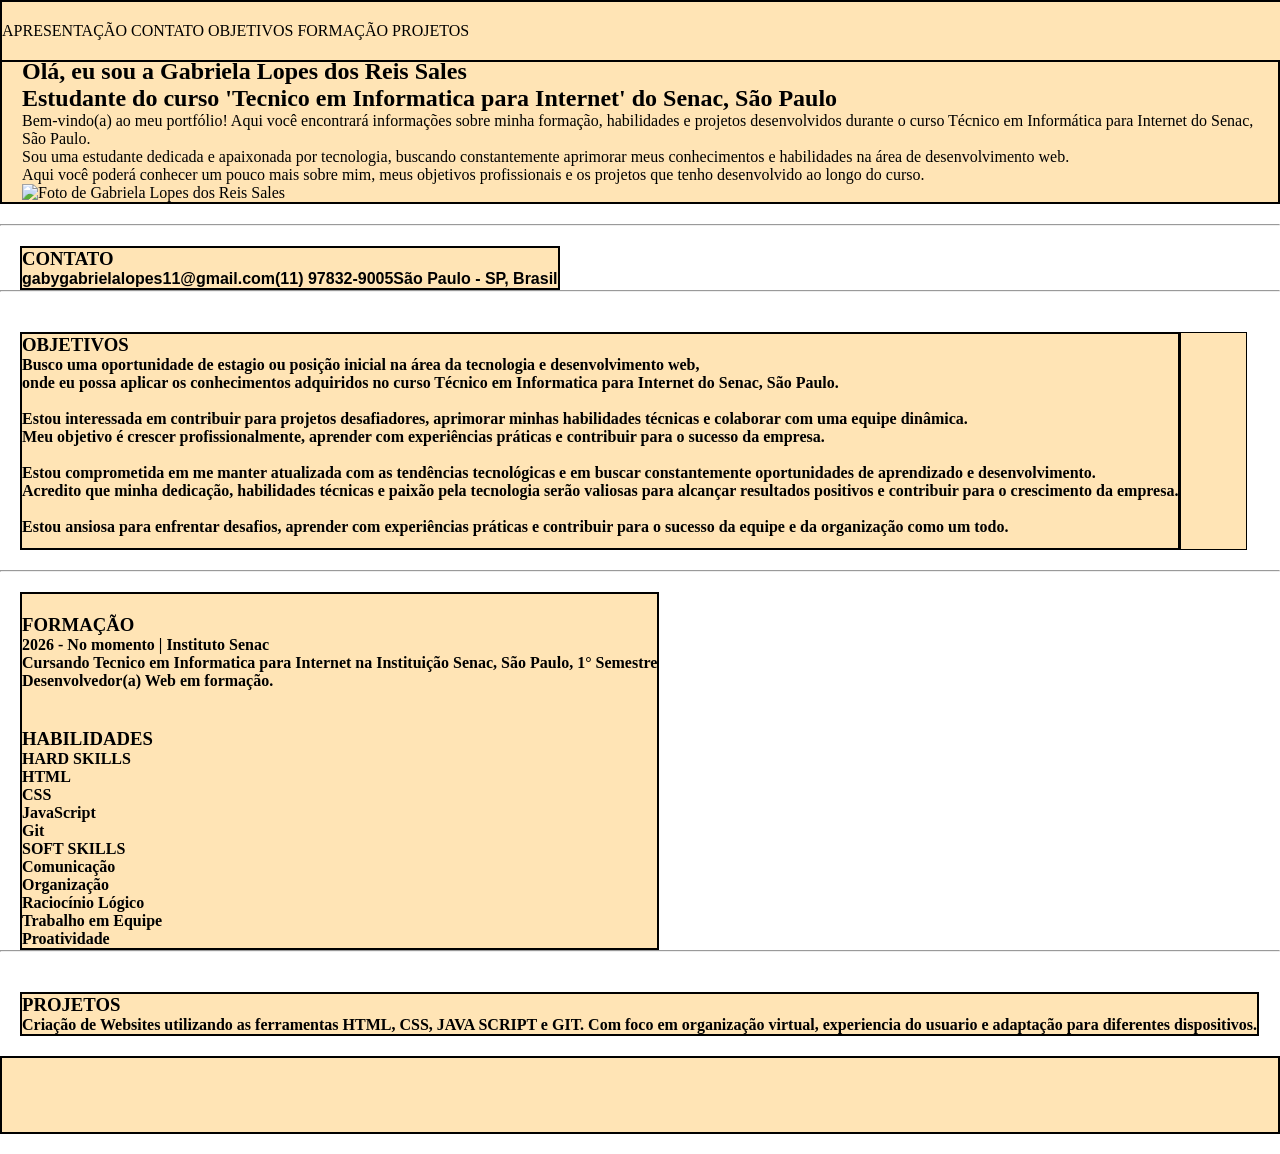
==== commit 298ea816: "Atualizando pela 5° vez" ====
--- a/Curriculo/index.html
+++ b/Curriculo/index.html
@@ -30,8 +30,6 @@
                <img src="assets/perfil.png" alt="Foto de Gabriela Lopes dos Reis Sales" width="300px"> <!--Imagem-->
             </section>  
           </div>
-         
-                  <footer>Gabriela Lopes dos Reis Sales - 2026</footer> <!--Rodapé-->
 
     <hr> <!--Linha Divisoria-->
      <section id="contato"> <!--Seção de contato-->
@@ -61,38 +59,56 @@
           Acredito que minha dedicação, habilidades técnicas e paixão pela tecnologia serão valiosas para alcançar resultados positivos e contribuir para o crescimento da empresa.<br> 
              <br>
               Estou ansiosa para enfrentar desafios, aprender com experiências práticas e contribuir para o sucesso da equipe e da organização como um todo.
-        </p>
-      <a href="https://www.linkedin.com/in/gabrielalopes2007/?lipi=urn%3Ali%3Apage%3Ad_flagship3_profile_view_base_contact_details%3BlkqJizRLRfOJmCOqoJXF2w%3D%3D" target="_blank">LinkedIn</a> <!--Link para o LinkedIn-->
-       <a href="https://github.com/GabrielaA113" target="_blank">GitHub</a> <!--Link para o GitHub-->
-        <a href="https://criarmeulink.com.br/u/1788350733" target="_blank">Me mande um e-mail</a> <!--Link para o e-mail-->
-         <a href="https://wa.me/5511978329005" target="_blank">Me chame no WhatsApp</a> <!--Link para o WhatsApp-->
-      </div>
+        </div>
+
+         <div class="IconesContainer"> 
+          <div class="BlockIcon"> 
+           </p>
+            <a href="https://www.linkedin.com/in/gabrielalopes2007/?lipi=urn%3Ali%3Apage%3Ad_flagship3_profile_view_base_contact_details%3BlkqJizRLRfOJmCOqoJXF2w%3D%3D" target="_blank">
+             <svg class="LinksIcon"><use href="assets/LinkedInIco.svg"></use></svg>
+            </a> 
+             <a href="https://github.com/GabrielaA113" target="_blank">
+              <svg class="LinksIcon"><use href="assets/GitHubIco.svg"></use></svg>
+            </a> 
+             <a href="https://criarmeulink.com.br/u/1788350733" target="_blank">
+              <svg class="LinksIcon"><use href="assets/emailenvelope_99727.svg"></use></svg>
+            </a> 
+            <a href="https://wa.me/5511978329005" target="_blank">
+              <svg class="LinksIcon"><use href="assets/whatsapp-svgrepo-com.svg"></use></svg>
+             </a> 
+          </div>
+        </div>
 
     </section>
 
     <hr> 
      <section id="formacao"> <!--Seção de formação-->
       <div class="bio">
-       <h3>FORMAÇÃO</h3> <!--Titulo 3°-->
-        <p>2026 - No momento | Instituto Senac</p>
-         <p>Cursando Tecnico em Informatica para Internet na Instituição Senac, São Paulo, 1° Semestre</p>
-          <p>Desenvolvedor(a) Web em formação.</p>  
+        <div class="HabilidadesContainer">
+          <h3>FORMAÇÃO</h3> <!--Titulo 2°-->
+           <p>2026 - No momento | Instituto Senac</p>
+            <p>Cursando Tecnico em Informatica para Internet na Instituição Senac, São Paulo, 1° Semestre</p>
+             <p>Desenvolvedor(a) Web em formação.</p>  
            <br>  
-            <ul> <!--Lista de habilidades-->
-             <h3>HABILIDADES</h3>
-              <h4>Hard Skills</h4>  
+        </div>
+          <ul> <!--Lista de habilidades-->
+            <h3>HABILIDADES</h3>
+            <div class="HabilidadesBloco">
+              <h4>HARD SKILLS</h4>  
                <li>HTML <!--Linguagem de marcação--></li>  
                 <li>CSS <!--Linguagem de estilo--></li> 
                  <li>JavaScript <!--Linguagem de programação--></li>
                   <li>Git <!--Sistema de controle de versão--></li>
-                   <h4>Soft Skills</h4>
+                </div>
+                <div class="HabilidadesBloco">
+                   <h4>SOFT SKILLS</h4>
                     <li>Comunicação <!--Habilidade social--></li>
                      <li>Organização <!--Habilidade comportamental--></li>
                       <li>Raciocínio Lógico <!--Habilidade cognitiva--></li>
                        <li>Trabalho em Equipe <!--Habilidade social--></li>
                         <li>Proatividade <!--Habilidade comportamental--></li>
+                      </div>
             <ul> <!--Fim da lista de habilidades-->
-      </div>
 
      </section>
 
@@ -106,11 +122,10 @@
    </main> <!--Fim do conteúdo principal do site--> 
      <div>
         <footer> <!--Rodapé-->
-         <p>Entre em contato comigo através das redes sociais:</p>
            <div align="center"> <!--Alinhamento centralizado-->
              <ul> <!--Lista de redes sociais-->
                <li> <!--Inicio do link do LinkedIn--> 
-                 <a href="https://www.linkedin.com/in/gabriela-lopes-dos-reis-sales-3a4b5c6d/" target="_blank"> 
+                 <a href="https://www.linkedin.com/in/gabrielalopes2007/?lipi=urn%3Ali%3Apage%3Ad_flagship3_profile_view_base_contact_details%3BlkqJizRLRfOJmCOqoJXF2w%3D%3D" target="_blank"> 
                    <svg class="icone"><use href="assets/linkedInIco.svg"></use></svg> <!--Icone do LinkedIn-->
                  </a> <!--Fim do link do LinkedIn-->
                </li>
@@ -121,12 +136,12 @@
               </li>
               <li> <!--Inicio do link do WhatsApp-->
                 <a href="https://wa.me/5511978329005" target="_blank">
-                  <svg class="icone"><use href="assets/WhatsappIco.svg"></use></svg> <!--Icone do WhatsApp-->
+                  <svg class="icone"><use href="assets/whatsapp-svgrepo-com.svg"></use></svg> <!--Icone do WhatsApp-->
                 </a>
               </li> <!--Fim do link do WhatsApp-->
                <li> <!--Inicio do link do E-mail-->
                  <a href="https://criarmeulink.com.br/u/1788350733" target="_blank">
-                   <svg class="icone"><use href="assets/EmailIco.svg"></use></svg> <!--Icone do E-mail-->
+                   <svg class="icone"><use href="assets/emailenvelope_99727.svg"></use></svg> <!--Icone do E-mail-->
                  </a> <!--Fim do link do E-mail-->
                </li> 
             </ul> <!--Fim da lista de redes sociais-->
--- a/Curriculo/style.css
+++ b/Curriculo/style.css
@@ -12,14 +12,6 @@
      
      
      
-}
-
-.info {
-    border:1px solid green;
-    
-    
-    
-
 }
 
 
@@ -28,6 +20,7 @@
     font-weight: bold; /* Define o peso da fonte como negrito */
     color: black; /* cor da letra */
     background-color: moccasin;
+    display: flex; /* Define o contêiner como um flex container */
     
 } 
 
@@ -87,6 +80,7 @@
       margin-bottom: 20px; /* Adiciona uma margem inferior de 20 pixels */  
       background-color: moccasin; /* Define a cor de fundo da seção de apresentação */
       padding-top: 20px; /* Adiciona um preenchimento superior de 20 pixels */ 
+      padding-inline: 20px; /* Adiciona um preenchimento interno de 20 pixels */
       border: 2px solid black; /* Adiciona uma borda preta de 2 pixels ao redor da seção de apresentação */
       justify-content: space-around; /* Distribui os itens com espaço ao redor */
       
@@ -95,35 +89,56 @@
 #contato {
     margin-top: 20px 0px; /* Adiciona uma margem inferior de 20 pixels */
     padding-top: 20px; /* Adiciona um preenchimento superior de 20 pixels */
-    display: flex; /* Define o contêiner como um flex container */
-    flex-direction: row; /* Define a direção dos itens flexíveis como linha */
-}
-
-#objetivos {
-    margin: 20px 0px; /* Adiciona uma margem inferior de 20 pixels */
-    padding-top: 20px; /* Adiciona um preenchimento superior de 20 pixels */
-    display: flex; /* Define o contêiner como um flex container */
-    flex-direction: row; /* Define a direção dos itens flexíveis como linha */ 
-}
+    padding-inline: 20px; /* Adiciona um preenchimento interno de 20 pixels */
+    display: flex; /* Define o contêiner como um flex container */
+    flex-direction: row; /* Define a direção dos itens flexíveis como linha */
+}
+
+    
 
 #formacao {
-    margin: 20px 0px; /* Adiciona uma margem inferior de 20 pixels */
-    padding-top: 20px; /* Adiciona um preenchimento superior de 20 pixels */
-    display: flex; /* Define o contêiner como um flex container */
-    flex-direction: row; /* Define a direção dos itens flexíveis como linha */
+    margin-bottom: 20px 0px; /* Adiciona uma margem inferior de 20 pixels */ 
+    padding-top: 20px; /* Adiciona um preenchimento superior de 20 pixels */
+    padding-inline: 20px; /* Adiciona um preenchimento interno de 20 pixels */
+    display: flex; /* Define o contêiner como um flex container */
+    flex-direction: row; /* Define a direção dos itens flexíveis como linha */
+}
+
+
+.HabilidadesContainer {
+    display: flex; /* Define o contêiner como um flex container */
+    flex-direction: column; /* Define a direção dos itens flexíveis como coluna */
+    justify-content: space-around; /* Distribui os itens com espaço ao redor */
+    padding-block: 20px; /* Adiciona um preenchimento vertical de 20 pixels */
+}
+
+.HabilidadesBloco {
+    list-style-type: none; /* Remove os marcadores da lista */
+    display: flex;
+    flex-direction: column; /* Define a direção dos itens flexíveis como linha */
+    
+
+    
 }
 
 #habilidades {
     margin: 20px 0px; /* Adiciona uma margem inferior de 20 pixels */
-    padding-top: 20px; /* Adiciona um preenchimento superior de 20 pixels */
-    display: flex; /* Define o contêiner como um flex container */
-    flex-direction: row; /* Define a direção dos itens flexíveis como linha */
+    padding-top: 60px; /* Adiciona um preenchimento superior de 60 pixels */
+    padding-inline: 20px; /* Adiciona um preenchimento interno de 20 pixels */
+    display: flex; /* Define o contêiner como um flex container */
+    flex-direction: row; /* Define a direção dos itens flexíveis como linha */
+    padding-block: 20px; /* Adiciona um preenchimento vertical de 20 pixels */
+}
+
+#habilidades h3 {
+    text-align: center; /* Centraliza o texto do título */
     
 }
 
 #projetos {
     margin: 20px 0px; /* Adiciona uma margem inferior de 20 pixels */
     padding-top: 20px; /* Adiciona um preenchimento superior de 20 pixels */
+    padding-inline: 20px; /* Adiciona um preenchimento interno de 20 pixels */
     display: flex; /* Define o contêiner como um flex container */
     flex-direction: row; /* Define a direção dos itens flexíveis como linha */
 }
@@ -153,7 +168,50 @@
 .icone {
     fill: black; /* Define a cor de preenchimento do ícone como branco */
     stroke: black; /* Define a cor da borda do ícone como preto */
-    stroke-width: 5px; /* Define a largura da borda do ícone como 1 pixel */
+    stroke-width: 0px; /* Define a largura da borda do ícone como 1 pixel */
     width: 50px; /* Define a largura do ícone como 50 pixels */
     height: 50px; /* Define a altura do ícone como 50 pixels */
+}
+
+.IconesContainer {
+    border: 1px solid black; /* Adiciona uma borda preta de 1 pixel ao redor do contêiner de ícones */
+    display: flex; /* Define o contêiner como um flex container */
+    flex-wrap: row; /* Define a direção dos itens flexíveis como linha */
+    align-items: center; /* Alinha os itens ao centro verticalmente */
+    justify-content: center; /* Distribui os itens com espaço ao redor */
+    gap: 5px; /* Adiciona um espaçamento de 5 pixels entre os itens */
+    padding: 5px; /* Adiciona um preenchimento interno de 5 pixels */
+    background-color: moccasin; /* Define a cor de fundo do contêiner de ícones */
+}
+
+.BlockIcon {
+    display: flex; /* Define o contêiner como um flex container */
+    flex-direction: column; /* Define a direção dos itens flexíveis como coluna */
+    padding: 5px; /* Adiciona um preenchimento interno de 5 pixels */
+    
+}
+
+.LinksIcon {
+    width: 45px; /* Define a largura do ícone como 45 pixels */
+    fill: black; /* Define a cor de preenchimento do ícone como preto */
+    stroke: black; /* Define a cor da borda do ícone como preto */
+    stroke-width: 1px; /* Define a largura da borda do ícone como 1 pixel */
+    height: 45px; /* Define a altura do ícone como 45 pixels */
+    
+    
+}
+
+.blockIcon {
+    display: flex; /* Define o contêiner como um flex container */
+    flex-direction: column; /* Define a direção dos itens flexíveis como coluna */
+    padding: 5px; /* Adiciona um preenchimento interno de 5 pixels */
+}
+
+#objetivos {
+    margin: 20px 0px; /* Adiciona uma margem inferior de 20 pixels */
+    padding-top: 20px; /* Adiciona um preenchimento superior de 20 pixels */
+    padding-inline: 20px; /* Adiciona um preenchimento interno de 20 pixels */
+    display: flex; /* Define o contêiner como um flex container */
+    flex-direction: row; /* Define a direção dos itens flexíveis como linha */
+    
 }
